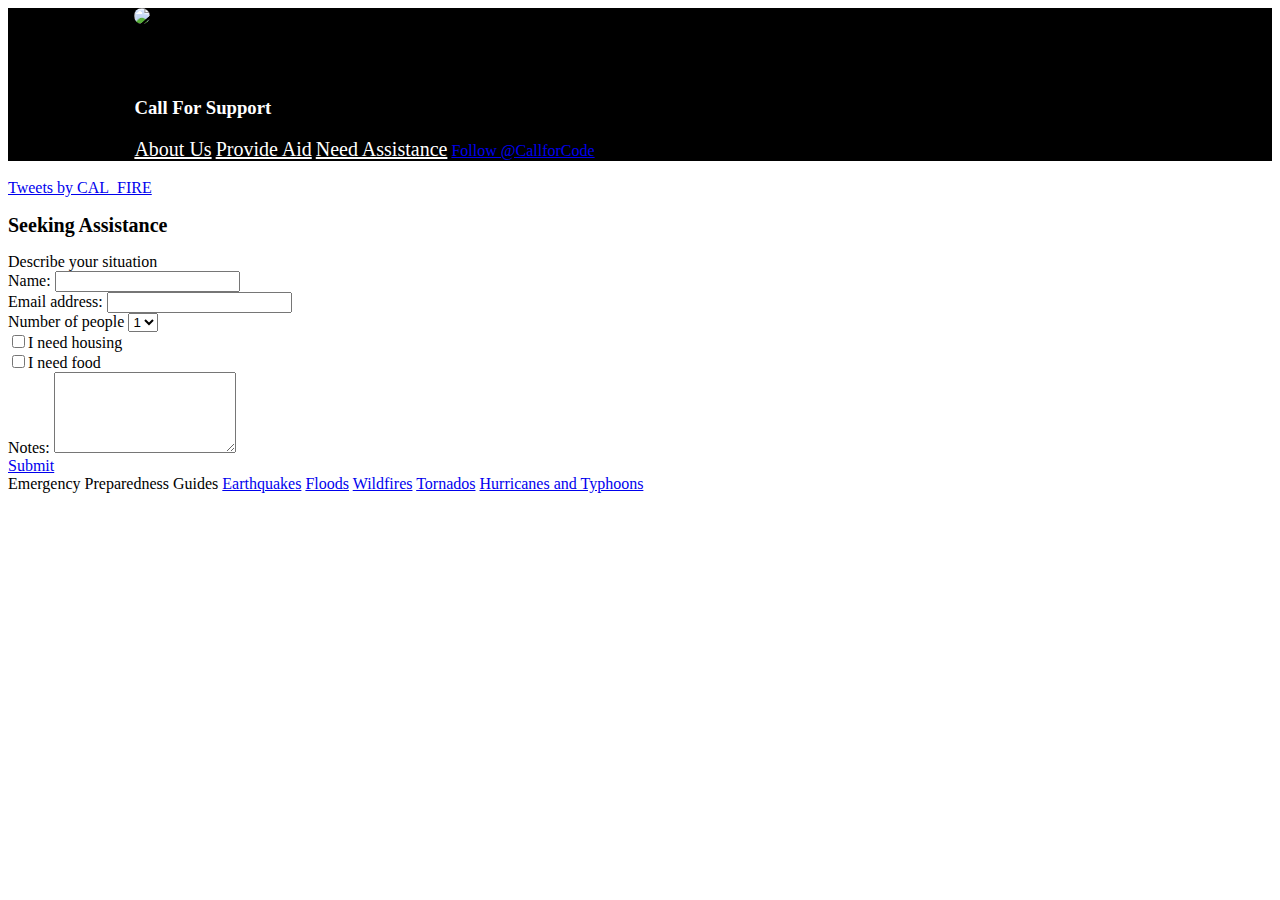
==== adviceSeeking.html @ aecc84b4 "version 1" ====
<!DOCTYPE html>
<html lang="en">

<head>
  <meta charset="UTF-8">
  <title> Call for Support </title>
  <link rel="stylesheet" href="https://stackpath.bootstrapcdn.com/bootstrap/4.1.1/css/bootstrap.min.css" integrity="sha384-WskhaSGFgHYWDcbwN70/dfYBj47jz9qbsMId/iRN3ewGhXQFZCSftd1LZCfmhktB"
    crossorigin="anonymous">
  <link rel="stylesheet" type="text/css" href="style.css">

</head>
<!-- Everything within the header tag should be copied across all pages -->
<header>
  <div class="container-fluid" id="header">
    <div class "row">
      <div class="col-12">
        <div class="jumbotron jumbotron-fluid">
          <div class="row">
            <div class="col-md-2">
              <img id="radar" src="https://media.kasperskydaily.com/wp-content/uploads/sites/87/2015/07/05201606/wifi-radar-featured.jpg">
            </div>
            <div class="col-md-10">
              <div class="title">
                <h3 class="display-7">Call
                  <span> For </span>Support</h3>
                <nav class="nav nav-pills nav-justified">
                  <a class="nav-link" href="index.html">About Us</a>
                  <a class="nav-link" href="offered.html">Provide Aid</a>
                  <a class="nav-link" href="adviceSeeking.html">Need Assistance</a>
                  <a href="https://twitter.com/CallforCode?ref_src=twsrc%5Etfw" class="twitter-follow-button" data-show-count="false">Follow @CallforCode</a>
                  <script async src="https://platform.twitter.com/widgets.js" charset="utf-8"></script>

                </nav>
              </div>
            </div>
          </div>
        </div>


      </div>
    </div>
  </div>
</header>

<body>
  <br>
  <div class="container-fluid">
    <div class="row">

    <!--TWITTER!-->
      <div class="col-md-3">
        <div class="container-fluid">
        <a class="twitter-timeline" href="https://twitter.com/CAL_FIRE?ref_src=twsrc%5Etfw" data-height="550px" scrolling="yes">Tweets by CAL_FIRE</a>
        <script async src="https://platform.twitter.com/widgets.js" charset="utf-8"></script>
        
      </div>
      </div>


      <div class="col-md-6">
        <div class="content">
          <h2>Seeking Assistance</h2>

      <div class="card">
         <div class="card-header">
             Describe your situation     
        </div>
      <div class="card-body">


    <div class="form-group">
        <label for="name">Name:</label>
        <input type="name" class="form-control" id="name">
    </div>


    <div class="form-group">
            <label for="email">Email address:</label>
            <input type="email" class="form-control" id="email">
    </div>


    <div class="form-group">
            <label for="sel1">Number of people</label>
            <select class="form-control" id="sel1">
              <option>1</option>
              <option>2</option>
              <option>3</option>
              <option>4</option>
              <option>5</option>
              <option>6</option>
            </select>
          </div>
       
       
        <!--CHECKBOX-->
   
        <div class="checkbox">
                <label><input type="checkbox" value="">I need housing</label>
        </div>

        <div class="checkbox">
                <label><input type="checkbox" value="">I need food</label>
        </div>

        <div class="form-group">
                <label for="comment">Notes:</label>
                <textarea class="form-control" rows="5" id="comment"></textarea>
        </div>

        <!--SUBMIT-->
        <a href="#" class="btn btn-primary">Submit</a>

     </div>

     </div>
     </div>
     </div> 


     <div class="col-md-3">
            <div class="list-group">
              <a  class="list-group-item list-group-item-action disabled">Emergency Preparedness Guides</a>
    
    
              <a href="https://www.ready.gov/earthquakes" class="list-group-item list-group-item-action list-group-item-light">Earthquakes</a>
              <a href="https://www.ready.gov/floods" class="list-group-item list-group-item-action list-group-item-light">Floods</a>
              <a href="https://www.ready.gov/wildfires" class="list-group-item list-group-item-action list-group-item-light">Wildfires</a>
              <a href="https://www.ready.gov/tornadoes" class="list-group-item list-group-item-action list-group-item-light">Tornados</a>
              <a href="https://www.ready.gov/hurricanes" class="list-group-item list-group-item-action list-group-item-light">Hurricanes and Typhoons</a>
            </div>
    </div>





    </div>
</div><!--CONTAINER!-->





  </div>


  <script src="https://code.jquery.com/jquery-3.3.1.slim.min.js" integrity="sha384-q8i/X+965DzO0rT7abK41JStQIAqVgRVzpbzo5smXKp4YfRvH+8abtTE1Pi6jizo"
    crossorigin="anonymous"></script>
  <script src="https://cdnjs.cloudflare.com/ajax/libs/popper.js/1.14.3/umd/popper.min.js" integrity="sha384-ZMP7rVo3mIykV+2+9J3UJ46jBk0WLaUAdn689aCwoqbBJiSnjAK/l8WvCWPIPm49"
    crossorigin="anonymous"></script>
  <script src="https://stackpath.bootstrapcdn.com/bootstrap/4.1.2/js/bootstrap.min.js" integrity="sha384-o+RDsa0aLu++PJvFqy8fFScvbHFLtbvScb8AjopnFD+iEQ7wo/CG0xlczd+2O/em"
    crossorigin="anonymous"></script>
  <script src="https://stackpath.bootstrapcdn.com/bootstrap/4.1.1/js/bootstrap.min.js" integrity="sha384-smHYKdLADwkXOn1EmN1qk/HfnUcbVRZyYmZ4qpPea6sjB/pTJ0euyQp0Mk8ck+5T"
    crossorigin="anonymous"></script>
  

</body>
</html>
---- style.css ----
/* Header */
.jumbotron {
    background-color:rgba(0, 0, 0, 0);
    color:white;
    width:100%;
    padding:0%;
    margin:0%;   
}

.title,{
    padding-top:5%;
    font-family:inherit;
    padding-left:5%;
    

}
#header {
    
    background-color:black;
    padding-left: 10%;
    padding-right:10%;
    background-image: url("https://coolbackgrounds.io/images/backgrounds/compute-83062381.png");
    background-size:50%;
    
    
}
span {
    color:white;
}
h3 {
    color:white(28, 28, 235);
    padding-top:5%;
    padding-bottom:0%;
    
}
#radar {
    max-width: 100%;
    border-radius: 50%;
}

.nav-link, .nav-tabs {
    font-size: 20px;
    color:white;
    font-family:inherit;
    border-bottom:0px;
}
.twitter-follow-button {
    margin-top:2%;
}

/* Body */
.twitter-widget-1 {
    max-height:550px;
    overflow: hidden;
}

.content {
font-family:inherit;
}

h2 {
font-size: 20px;
}
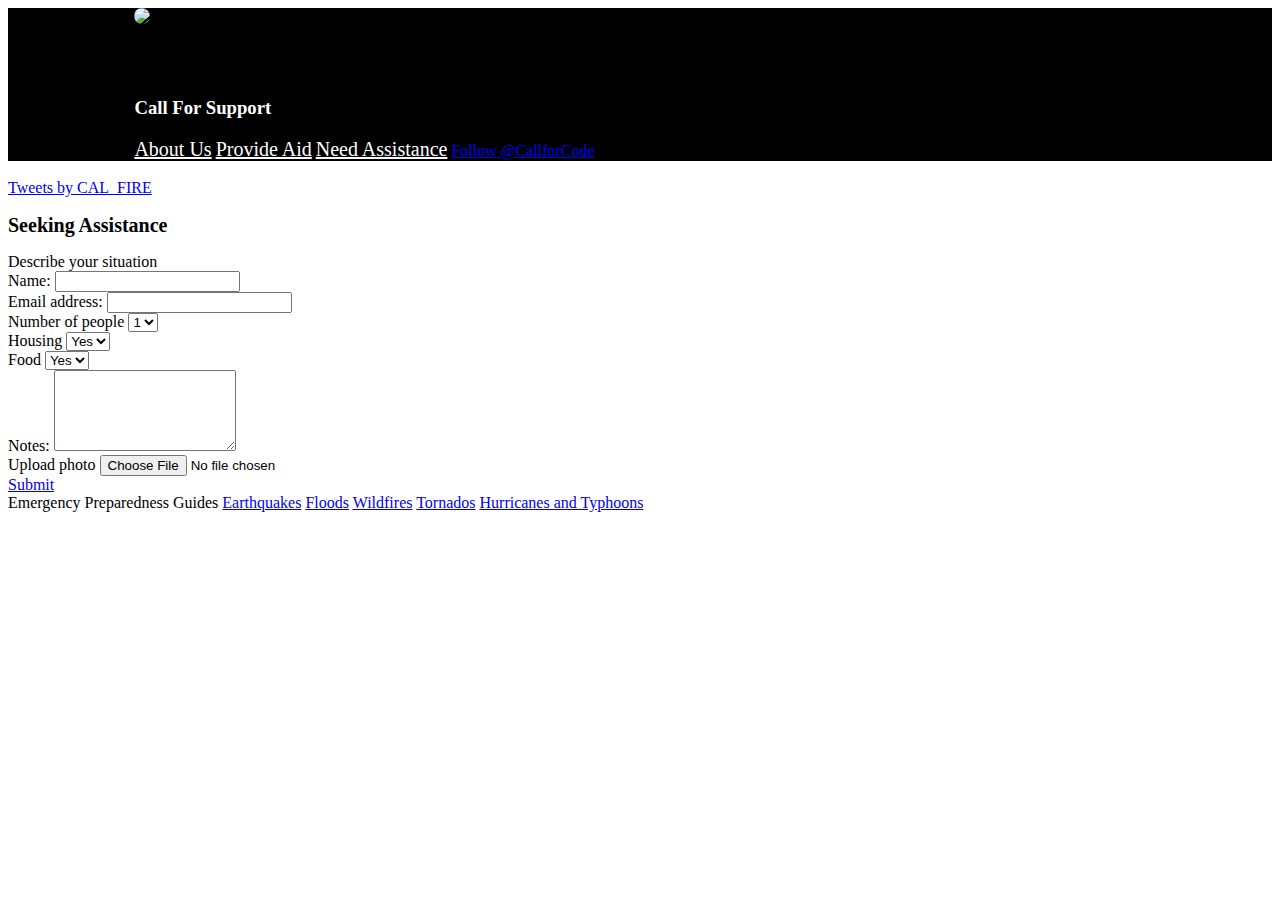
==== commit f18d401a: "Front End" ====
--- a/adviceSeeking.html
+++ b/adviceSeeking.html
@@ -67,7 +67,7 @@
         </div>
       <div class="card-body">
 
-
+    <!--user input-->
     <div class="form-group">
         <label for="name">Name:</label>
         <input type="name" class="form-control" id="name">
@@ -82,7 +82,7 @@
 
     <div class="form-group">
             <label for="sel1">Number of people</label>
-            <select class="form-control" id="sel1">
+            <select class="form-control" id="people">
               <option>1</option>
               <option>2</option>
               <option>3</option>
@@ -95,21 +95,42 @@
        
         <!--CHECKBOX-->
    
+        <!-- <div class="checkbox">
+                <label><input type="checkbox" id="housing" value="">I need housing</label>
+        </div>
+  
         <div class="checkbox">
-                <label><input type="checkbox" value="">I need housing</label>
-        </div>
-
-        <div class="checkbox">
-                <label><input type="checkbox" value="">I need food</label>
-        </div>
-
+                <label><input type="checkbox" id="food" value="">I need food</label>
+        </div> -->
+        <div class="form-group">
+            <label for="sel1">Housing</label>
+            <select class="form-control" id="housing">
+              <option>Yes</option>
+              <option>No</option>
+            </select>
+          </div>
+          <div class="form-group">
+              <label for="sel1">Food</label>
+              <select class="form-control" id="food">
+                <option>Yes</option>
+                <option>No</option>
+              </select>
+            </div>
         <div class="form-group">
                 <label for="comment">Notes:</label>
                 <textarea class="form-control" rows="5" id="comment"></textarea>
         </div>
 
+        <!--photo-->
+        <form>
+            <div class="form-group">
+              <label for="exampleFormControlFile1">Upload photo</label>
+              <input type="file" class="form-control-file" id="exampleFormControlFile1">
+            </div>
+          </form>
+
         <!--SUBMIT-->
-        <a href="#" class="btn btn-primary">Submit</a>
+        <a href="#" id="submit" class="btn btn-primary">Submit</a>
 
      </div>
 
@@ -155,5 +176,8 @@
     crossorigin="anonymous"></script>
   
 
+  <script src="https://www.gstatic.com/firebasejs/5.3.0/firebase.js"></script>
+  <script src="firebase.js"></script>
+
 </body>
 </html>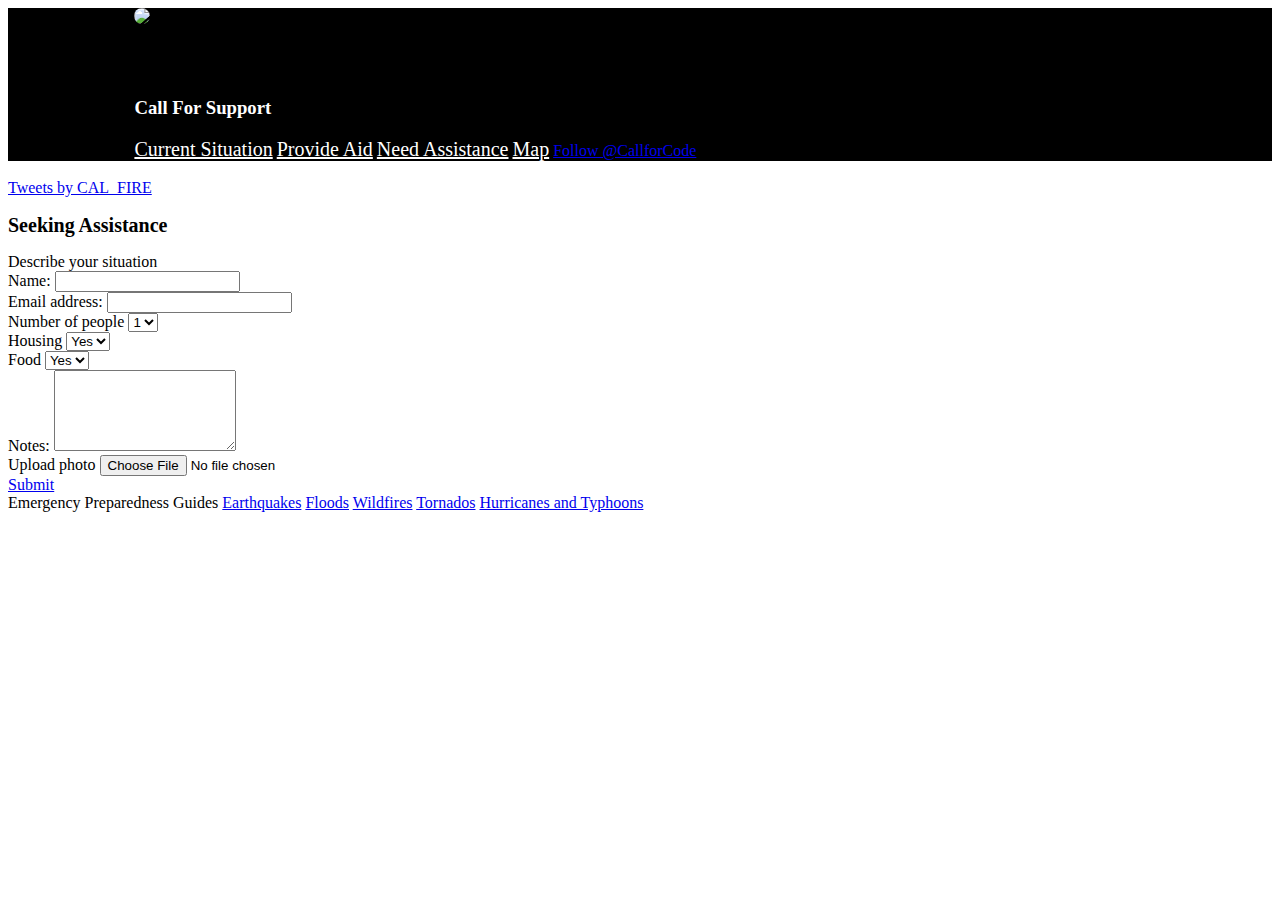
==== commit aa5579e0: "final2" ====
--- a/adviceSeeking.html
+++ b/adviceSeeking.html
@@ -24,9 +24,10 @@
                 <h3 class="display-7">Call
                   <span> For </span>Support</h3>
                 <nav class="nav nav-pills nav-justified">
-                  <a class="nav-link" href="index.html">About Us</a>
+                  <a class="nav-link" href="index.html">Current Situation</a>
                   <a class="nav-link" href="offered.html">Provide Aid</a>
                   <a class="nav-link" href="adviceSeeking.html">Need Assistance</a>
+                  <a class="nav-link" href="./Project-1-Stuff/map.html">Map</a>
                   <a href="https://twitter.com/CallforCode?ref_src=twsrc%5Etfw" class="twitter-follow-button" data-show-count="false">Follow @CallforCode</a>
                   <script async src="https://platform.twitter.com/widgets.js" charset="utf-8"></script>
 
@@ -118,14 +119,14 @@
             </div>
         <div class="form-group">
                 <label for="comment">Notes:</label>
-                <textarea class="form-control" rows="5" id="comment"></textarea>
+                <textarea class="form-control" rows="5" id="notes"></textarea>
         </div>
 
         <!--photo-->
         <form>
             <div class="form-group">
               <label for="exampleFormControlFile1">Upload photo</label>
-              <input type="file" class="form-control-file" id="exampleFormControlFile1">
+              <input type="file" class="form-control-file" id="picture">
             </div>
           </form>
 
--- a/style.css
+++ b/style.css
@@ -19,7 +19,7 @@
     background-color:black;
     padding-left: 10%;
     padding-right:10%;
-    background-image: url("https://coolbackgrounds.io/images/backgrounds/compute-83062381.png");
+    background-image: url("https://encrypted-tbn0.gstatic.com/images?q=tbn:ANd9GcQN0thZL83BFLmo0oS7IH2PS0BtFpSpstndq6OuKGwkXYPx-oF6");
     background-size:50%;
     
     
@@ -60,4 +60,8 @@
 
 h2 {
 font-size: 20px;
+}
+
+#nameProfile {
+    float: left;
 }